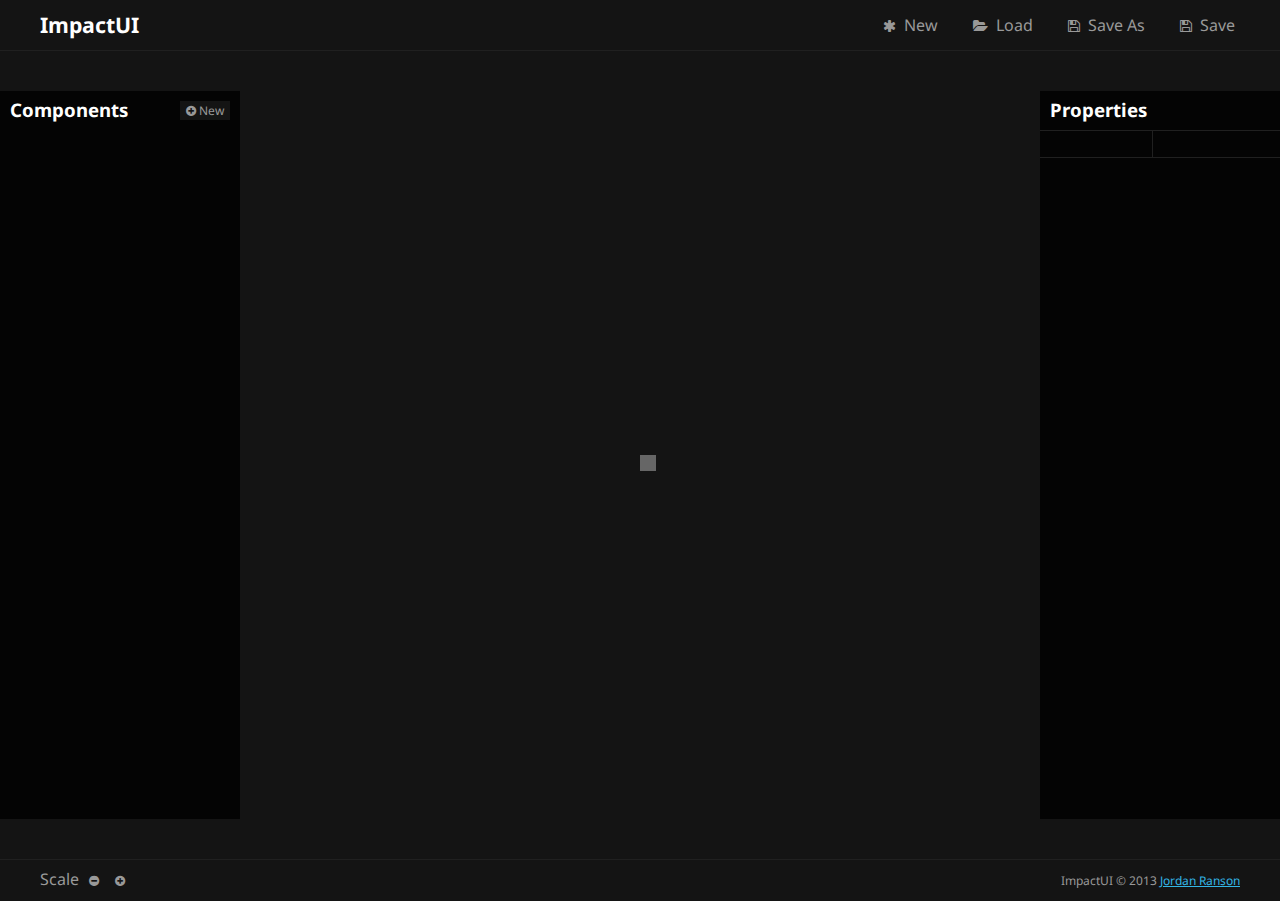
==== index.html @ 95b2a4e8 "Added z index sorting" ====
<!doctype html>
<html lang="us">
<head>
	<meta charset="utf-8">
	<title>ImpactUI</title>
	<link href="css/font-awesome.min.css" rel="stylesheet">
	<link href="css/jquery-ui-1.10.3.custom.min.css" rel="stylesheet">
	<link href="css/impact-ui.css" rel="stylesheet">
	<script src="js/jquery-1.9.1.js"></script>
	<script src="js/jquery-ui-1.10.3.custom.min.js"></script>
    <script src="js/knockout-2.2.1.js"></script>
    <script src="js/models.js"></script>
	<script src="js/app.js"></script>
	<script>
    </script>
</head>
<body>
    <div class="overlay"></div>

    <div class="modal add-component">
        <div class="pull-right modal-close"><i class="icon-remove-sign icon-2x" data-bind="click: hideModals"></i></div>
        <h2>New Component</h2>
        <p>Choose a component to add &mdash;</p>
        <div class="toggle-radio">
            <input type="radio" id="tgl-component-1" name="tgl-component" value="label" checked>
            <label class="btn" for="tgl-component-1">
                <i class="icon-sign-blank"></i>
                <i class="icon-check-sign"></i>
                Label
            </label>
            
            <input type="radio" id="tgl-component-2" name="tgl-component" value="button">
            <label class="btn" for="tgl-component-2">
                <i class="icon-sign-blank"></i>
                <i class="icon-check-sign"></i>
                Button
            </label>
            
            <input type="radio" id="tgl-component-3" name="tgl-component" value="image">
            <label class="btn" for="tgl-component-3">
                <i class="icon-sign-blank"></i>
                <i class="icon-check-sign"></i>
                Image
            </label>
        </div>
        <footer>
            <a class="btn btn-primary" data-bind="click: 
            function(data, event) { 
                createComponent($('input[name=tgl-component]:radio:checked').val()); 
                hideModals();
            }">
                <i class="icon-ok-sign"></i> Create Component
            </a>
            <a class="btn" data-bind="click: hideModals">Cancel</a>
        </footer>
    </div>

    <div class="editor-header">
        <div class="pull-left">
            <h1 class="masthead">ImpactUI</h1>
        </div>
        <div class="pull-right">
            <ul class="file-menu">
                <li><i class="icon-save"></i> Save</li>
                <li><i class="icon-save"></i> Save As</li>
                <li><i class="icon-folder-open"></i> Load</li>
                <li><i class="icon-asterisk"></i> New</li>
            </ul>
        </div>
    </div>
    
    <div class="editor-content">
        
        <!-- Components -->
        <div class="editor-toolbar-left">
            <div class="pull-right btn btn-small btn-primary" data-bind="click: function() { showModal('.add-component') }"><i class="icon-plus-sign"></i> New</div>
            <h2>Components </h2>
            <div class="scrollable-wrapper">
                <ul class="components">
                    <li class="top" data-bind="
                        click: function(data, event) { displayProperties(false, event) }, 
                        text: panel.name,
                        css: { selected: panel.display.selected() === true }">
                    </li>
                </ul>
                <ul class="components components-list" data-bind="foreach: components">
                    <li data-bind="
                        click: function(data, event) { $parent.displayProperties(this, event) },
                        css: { selected: display.selected() === true }">
                        <span data-bind="text: name"></span>
                        <input type="hidden" data-bind="value: z">
                    </li>
                </ul>
            </div>
        </div>
        
        <!-- Layout editor -->
        <div class="editor-window">
                
            <div class="panel" data-bind="
            style: { 
                width: (panel.width() * zoom()) + 'px',
                height: (panel.height() * zoom()) + 'px',
                backgroundSize: (16 * zoom()) + 'px ' + (16 * zoom()) + 'px',
                marginTop: '-' + ((panel.height() * zoom()) / 2) + 'px',
                marginLeft: '-' + ((panel.width() * zoom()) / 2) + 'px'
            }, foreach: components
            ">
            
                <!-- ko if: type === "label" -->
                <div class="component label" data-bind="
                event: { 
                mouseup: function(data, event) {
                    var $tar = $(event.delegateTarget);
                    var pos = $tar.position();
                    this.x(pos.left / $parent.zoom());
                    this.y(pos.top / $parent.zoom());
                    $parent.bindjQuery();
                },
                dblclick: function(data, event) {
                    $parent.displayProperties(this, event);
                }},
                style: {
                    left: (x() * $parent.zoom()) + 'px',
                    top: (y() * $parent.zoom()) + 'px',
                    fontSize: 10 * $parent.zoom() + 'px',
                    zIndex: 100 - z()
                },
                css: { selected: display.selected() === true }">
                    <span data-bind="text: text()">
                </div>
                <!-- /ko -->
                
                <!-- ko if: type === "button" -->
                <div class="component button" data-bind="
                event: { 
                mouseup: function(data, event) {
                    var $tar = $(event.delegateTarget);
                    var pos = $tar.position();
                    var w = $tar.width();
                    var h = $tar.height();
                    this.x(pos.left / $parent.zoom());
                    this.y(pos.top / $parent.zoom());
                    this.width(w / $parent.zoom());
                    this.height(h / $parent.zoom());
                    $parent.bindjQuery();
                },
                dblclick: function(data, event) {
                    $parent.displayProperties(this, event);
                }},
                style: {
                    left: (x() * $parent.zoom()) + 'px',
                    top: (y() * $parent.zoom()) + 'px',
                    fontSize: 10 * $parent.zoom() + 'px',
                    width: (width() * $parent.zoom()) + 'px',
                    height: (height() * $parent.zoom()) + 'px',
                    lineHeight: (height() * $parent.zoom()) + 'px',
                    zIndex: 100 - z()
                },
                css: { selected: display.selected() === true }">
                    <span data-bind="text: text()"></span>
                </div>
                <!-- /ko -->
                
                <!-- ko if: type === "image" -->
                <div class="component image" data-bind="
                event: { 
                mouseup: function(data, event) {
                    var $tar = $(event.delegateTarget);
                    var pos = $tar.position();
                    var w = $tar.width();
                    var h = $tar.height();
                    this.x(pos.left / $parent.zoom());
                    this.y(pos.top / $parent.zoom());
                    this.width(w / $parent.zoom());
                    this.height(h / $parent.zoom());
                    $parent.bindjQuery();
                },
                dblclick: function(data, event) {
                    $parent.displayProperties(this, event);
                }},
                style: {
                    left: (x() * $parent.zoom()) + 'px',
                    top: (y() * $parent.zoom()) + 'px',
                    width: (width() * $parent.zoom()) + 'px',
                    height: (height() * $parent.zoom()) + 'px',
                    zIndex: 100 - z()
                },
                css: { selected: display.selected() === true }"></div>
                <!-- /ko -->
            
            </div>
                
        </div>
        
        <!-- Properties -->
        <div class="editor-toolbar-right">
            <h2>Properties</h2>
            <div class="scrollable-wrapper">
                <table cellspacing="0" cellpadding="2" width="100%">
                    <colgroup>
                        <col width="50%">
                        <col width="50%">
                    </colgroup>
                    <tbody data-bind="foreach: properties">
                        <tr>
                            <td data-bind="text: key"></td>
                            
                            <!-- ko if: type === "number" -->
                            <td><input class="range" type="text" data-bind="event: {
                            mousewheel: function(d,e) { $root.changeRangeMW(this,e); }
                            }, value: value"></td>
                            <!-- /ko -->
                            
                            <!-- ko if: type === "string" -->
                            <td><input type="text" data-bind="value: value"></td>
                            <!-- /ko -->
                            
                            <!-- ko if: type === "readonly" -->
                            <td data-bind="text: value"></td>
                            <!-- /ko -->
                        </tr>
                    </tbody>
                </table>
            </div>
        </div>
        
    </div>
    
    <div class="editor-footer">
        <div class="pull-left">
            <label>Scale</label>
            <a class="btn btn-small" data-bind="click: function(d,e) { zoom(Math.max(zoom() - 1, 1)); bindjQuery(); }"><i class="icon-minus-sign"></i></a>
            <span data-bind="text: zoom"></span>
            <a class="btn btn-small" data-bind="click: function(d,e) { zoom(Math.min(zoom() + 1, 4)); bindjQuery(); }"><i class="icon-plus-sign"></i></a>
        </div>
        <div class="pull-right">
            <small>ImpactUI &copy; 2013 <a href="http://www.jordanranson.com" target="_blank">Jordan Ranson</a></small>
        </div>
    </div>

</body>
</html>
---- css/impact-ui.css ----
@import url('//fonts.googleapis.com/css?family=Droid+Sans:400,700');

html, body, div, span, applet, object, iframe,
h1, h2, h3, h4, h5, h6, p, blockquote, pre,
a, abbr, acronym, address, big, cite, code,
del, dfn, em, img, ins, kbd, q, s, samp,
small, strike, strong, sub, sup, tt, var,
b, u, i, center,
dl, dt, dd, ol, ul, li,
fieldset, form, label, legend,
table, caption, tbody, tfoot, thead, tr, th, td,
article, aside, canvas, details, embed, 
figure, figcaption, footer, header, hgroup, 
menu, nav, output, ruby, section, summary,
time, mark, audio, video {
	margin: 0;
	padding: 0;
	border: 0;
	font-size: 100%;
	font: inherit;
	vertical-align: baseline;
}
/* HTML5 display-role reset for older browsers */
article, aside, details, figcaption, figure, 
footer, header, hgroup, menu, nav, section {
	display: block;
}
body {
	line-height: 1;
}
ol, ul {
	list-style: none;
}
blockquote, q {
	quotes: none;
}
blockquote:before, blockquote:after,
q:before, q:after {
	content: '';
	content: none;
}
table {
	border-collapse: collapse;
	border-spacing: 0;
}


/* ----- */

html, body {
    overflow: hidden;
}

body {
    background: #141414;
    color: #999;
    font-size: 12pt;
    font-family: "Droid Sans";
}

h1,h2,h3,h4,h6 {
    color: #fff;
    font-weight: bold;
}

h2 {
    font-size: 14pt;
    margin-bottom: 15px;
}

a, a:link, a:visited {
    color: #33b5e5;
}

a:hover {
    color: #fff;
}

input, select {
    border: none;
    font-size: 12pt;
    background: rgba(0,0,0,0.5);
    font-family: "Droid Sans";
    font-style: italic;
    color: #999;
}

input[type=text] {
    border-bottom: solid 1px #202020;
}

input[type=text].input-small {
    width: 64px;
    text-align: center;
}

input[type=text].range {
    
}

.btn {
    display: inline-block;
    cursor: pointer;
    padding: 10px;
    background: #141414;
    text-decoration: none;
    color: #999;
}

.btn-small {
    font-size: 9pt;
    height: 19px;
    line-height: 19px;
    padding: 0 6px;
}

.btn-small i {
    line-height: 19px;
}

.btn:hover {
    color: #fff;
    background: #202020;
    border-color: #33b5e5;
}

.btn:hover i {
    color: #33b5e5;
}

.toggle-radio input[type=radio] {
    display: none;
}

.toggle-radio input[type=radio]:checked + label {
    color: #fff;
    background: #33b5e5;
}

.toggle-radio input[type=radio]:checked + label i {
    color: #fff;
}

.toggle-radio input[type=radio] + label .icon-check-sign {
    display: none;
}

.toggle-radio input[type=radio]:checked + label .icon-check-sign {
    display: inline;
}

.toggle-radio input[type=radio]:checked + label .icon-sign-blank {
    display: none;
}


/* Modal */

.overlay {
    display: none;
    position: absolute;
    top: 0;
    left: 0;
    right: 0;
    bottom: 0;
    background: rgba(30,30,30,0.5);
    z-index: 1000;
}

.modal {
    display: none;
    position: absolute;
    width: 50%;
    top: 100px;
    left: 50%;
    margin: 0 0 0 -25%;
    padding: 40px;
    z-index: 1100;
    background: #0b0b0b;
}

.modal .modal-close {
    cursor: pointer;
}

.modal .modal-close:hover {
    color: #fff;
}

.modal h2 {
    margin-bottom: 30px;
    font-size: 18pt;
}

.modal footer {
    margin-top: 30px;
}

.modal p {
    margin-bottom: 15px;
}


/* Header */

.editor-header {
    position: absolute;
    background: #141414;
    top: 0;
    left: 0;
    right: 0;
    height: 51px;
    line-height: 50px;
    box-shadow: 0 -1px 0 #202020 inset;
    padding: 0 40px;
    z-index: 20;
    -webkit-touch-callout: none;
    -webkit-user-select: none;
    -khtml-user-select: none;
    -moz-user-select: none;
    -ms-user-select: none;
    user-select: none;
}

.masthead {
    font-size: 16pt;
}

.file-menu li {
    display: block;
    height: 50px;
    float: right;
    padding: 0 5px;
    margin-left: 25px;
}

.file-menu li:hover {
    color: #fff;
    border-bottom: solid 1px #33b5e5;
    cursor: pointer;
}

.file-menu li i {
    font-weight: normal !important;
    font-size: 14px;
    margin-right: 4px;
}

.file-menu li:hover i {
    color: #33b5e5;
}

.editor-content {
    position: absolute;
    top: 51px;
    bottom: 41px;
    left: 0;
    right: 0;
}

.editor-toolbar-left {
    position: absolute;
    top: 40px;
    bottom: 40px;
    left: 0;
    width: 240px;
    box-sizing: border-box;
    padding: 10px;
    background: rgba(0,0,0,0.8);
    z-index: 10;
}

.editor-toolbar-left li {
    padding: 3px 3px 3px 16px;
    cursor: pointer;
}

.editor-toolbar-left li:hover {
    background: #141414;
    color: #fff;
}

.editor-toolbar-left li.selected {
    background: #33b5e5;
    color: #fff;
}

.editor-toolbar-left li.top {
    padding: 2px;
    font-weight: bold;
}

.editor-toolbar-right {
    position: absolute;
    top: 40px;
    bottom: 40px;
    right: 0;
    width: 240px;
    background: rgba(0,0,0,0.8);
    z-index: 10;
    font-size: 10pt;
}

.editor-toolbar-right h2 {
    margin-bottom: 0px;
    padding: 10px;
}

.editor-toolbar-right input[type=text], 
.editor-toolbar-right select {
    height: 21px;
    border: none;
    padding: 0;
    margin: 0;
    width: 100%;
    vertical-align: middle;
    background: transparent;
    font-size: 10pt;
}

.editor-toolbar-right tr:hover td {
    background: #141414;
    color: #fff;
}

.editor-toolbar-right tr:hover input[type=text],
.editor-toolbar-right tr:hover select,
.editor-toolbar-right input[type=text]:focus,
.editor-toolbar-right select:focus {
    color: #fff;
}

.editor-toolbar-right select {
    background: #040404;
}

.editor-toolbar-right tr:first-child td {
    border-top: solid 1px #202020;
}

.editor-toolbar-right td {
    border-bottom: solid 1px #202020;
    height: 21px;
    line-height: 21px;
    padding: 2px 4px;
}

.editor-toolbar-right tr td:first-child {
    border-right: solid 1px #202020;
}

.editor-window {
    position: absolute;
    top: 40px;
    bottom: 40px;
    left: 280px;
    right: 280px;
}

.panel {
    position: absolute;
    top: 50%;
    left: 50%;
    width: 0px;
    height: 0px;
    margin: -0px 0 0 -0px;
    background: #999;
    background-image: 
        linear-gradient( 0deg, 
            transparent 0%, 
            transparent 93.75%, 
            rgba(0,0,0,.1) 93.75%, 
            rgba(0,0,0,.1) 100% 
        ),
        linear-gradient( -90deg, 
            transparent 0%, 
            transparent 93.75%, 
            rgba(0,0,0,.1) 93.75%, 
            rgba(0,0,0,.1) 100% 
        );
    background-size: 16px 16px;
    background-repeat: repeat;
    box-shadow: 0 5px 15px #000;
    z-index: 5;
    -webkit-touch-callout: none;
    -webkit-user-select: none;
    -khtml-user-select: none;
    -moz-user-select: none;
    -ms-user-select: none;
    user-select: none;
}

.component {
    position: absolute;
    width: 16px;
    height: 16px;
    cursor: move;
    font-size: 8pt;
    -webkit-touch-callout: none;
    -webkit-user-select: none;
    -khtml-user-select: none;
    -moz-user-select: none;
    -ms-user-select: none;
    user-select: none;
}

.component:hover {
    box-shadow: 0 0 0 1px rgba(0,0,0,.65);
}

.component.selected {
    box-shadow: 0 0 0 2px #33b5e5;
}

.component.label {
    width: auto;
    height: 14px;
    line-height: 14px;
    color: #fff;
}

.component.button {
    color: #fff;
    background: #666;
    text-align: center;
}

.component.image {
    background: #666;
}

.editor-footer {
    position: absolute;
    background: #141414;
    bottom: 0;
    left: 0;
    right: 0;
    height: 41px;
    box-shadow: 0 1px 0 #202020 inset;
    padding: 0 40px;
    line-height: 40px;
    z-index: 20;
    -webkit-touch-callout: none;
    -webkit-user-select: none;
    -khtml-user-select: none;
    -moz-user-select: none;
    -ms-user-select: none;
    user-select: none;
}

.editor-footer small {
    font-size: 9pt;
}

.footer-settings li {
    display: block;
    float: left;
}
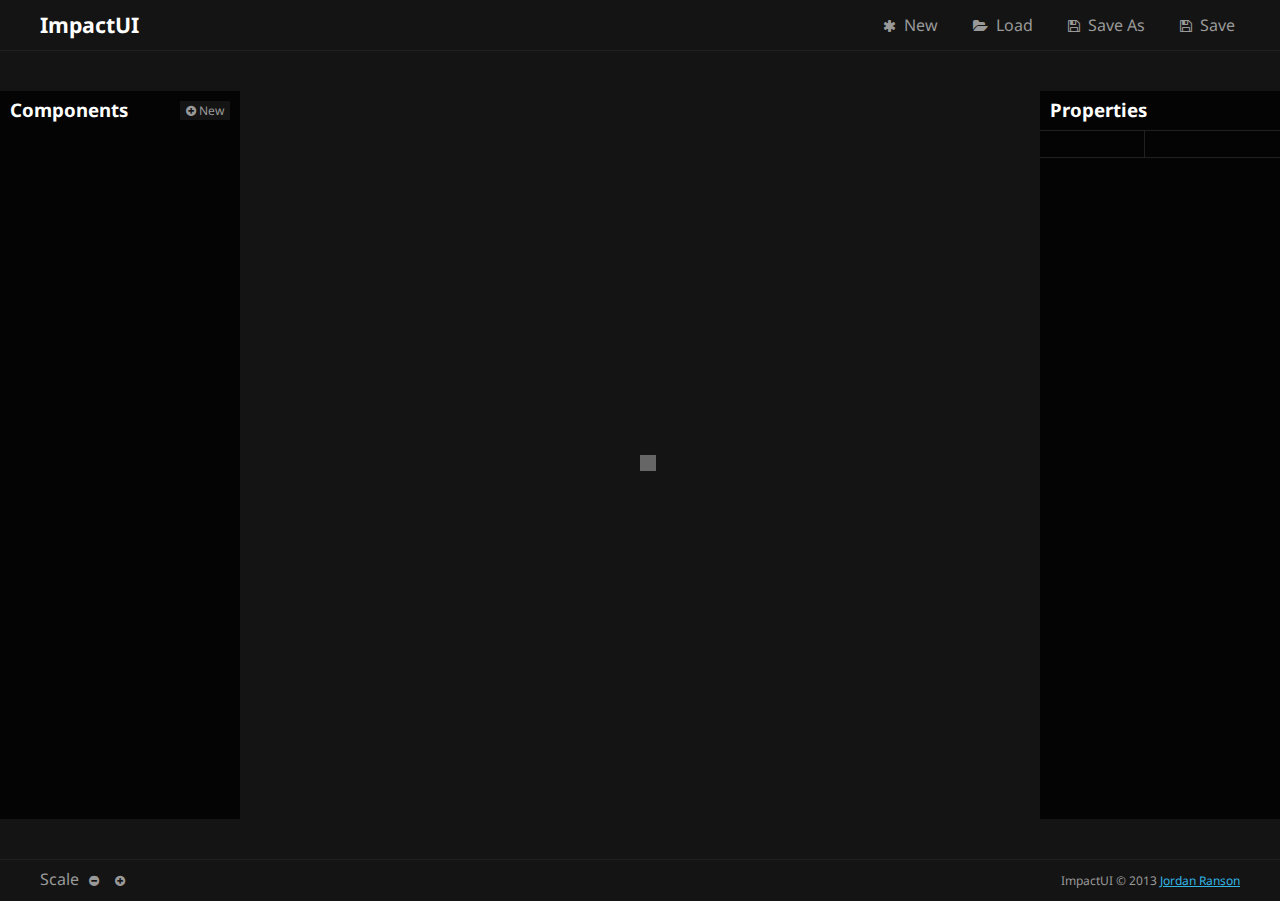
==== commit f07d6a59: "Fixed labels scaling and added line height" ====
--- a/index.html
+++ b/index.html
@@ -9,6 +9,7 @@
 	<link href="css/impact-ui.css" rel="stylesheet">
 	<script src="js/jquery-1.9.1.js"></script>
 	<script src="js/jquery-ui-1.10.3.custom.min.js"></script>
+    <script src="js/mousetrap.min.js"></script>
     <script src="js/knockout-2.2.1.js"></script>
     <script src="js/models.js"></script>
 	<script src="js/app.js"></script>
@@ -114,16 +115,23 @@
                 mouseup: function(data, event) {
                     var $tar = $(event.delegateTarget);
                     var pos = $tar.position();
+                    var w = $tar.width();
+                    var h = $tar.height();
                     this.x(pos.left / $parent.zoom());
                     this.y(pos.top / $parent.zoom());
+                    this.width(w / $parent.zoom());
+                    this.height(h / $parent.zoom());
                     $parent.bindjQuery();
                 },
-                dblclick: function(data, event) {
+                mousedown: function(data, event) {
                     $parent.displayProperties(this, event);
                 }},
                 style: {
                     left: (x() * $parent.zoom()) + 'px',
                     top: (y() * $parent.zoom()) + 'px',
+                    width: (width() * $parent.zoom()) + 'px',
+                    height: (height() * $parent.zoom()) + 'px',
+                    lineHeight: lineHeight(),
                     fontSize: 10 * $parent.zoom() + 'px',
                     zIndex: 100 - z()
                 },
@@ -146,7 +154,7 @@
                     this.height(h / $parent.zoom());
                     $parent.bindjQuery();
                 },
-                dblclick: function(data, event) {
+                mousedown: function(data, event) {
                     $parent.displayProperties(this, event);
                 }},
                 style: {
@@ -177,7 +185,7 @@
                     this.height(h / $parent.zoom());
                     $parent.bindjQuery();
                 },
-                dblclick: function(data, event) {
+                mousedown: function(data, event) {
                     $parent.displayProperties(this, event);
                 }},
                 style: {
@@ -207,10 +215,16 @@
                         <tr>
                             <td data-bind="text: key"></td>
                             
-                            <!-- ko if: type === "number" -->
-                            <td><input class="range" type="text" data-bind="event: {
-                            mousewheel: function(d,e) { $root.changeRangeMW(this,e); }
-                            }, value: value"></td>
+                            <!-- ko if: type === "position" -->
+                            <td><input class="range" type="number" step="4" data-bind="value: value"></td>
+                            <!-- /ko -->
+                            
+                            <!-- ko if: type === "size" -->
+                            <td><input class="range" type="number" min="0" step="4" data-bind="value: value"></td>
+                            <!-- /ko -->
+                            
+                            <!-- ko if: type === "lineHeight" -->
+                            <td><input class="range" type="number" min="1" step="0.2" data-bind="value: value"></td>
                             <!-- /ko -->
                             
                             <!-- ko if: type === "string" -->
--- a/css/impact-ui.css
+++ b/css/impact-ui.css
@@ -85,17 +85,15 @@
     color: #999;
 }
 
-input[type=text] {
+input[type=text], 
+input[type=number] {
     border-bottom: solid 1px #202020;
 }
 
-input[type=text].input-small {
+input[type=text].input-small,
+input[type=number].input-small {
     width: 64px;
     text-align: center;
-}
-
-input[type=text].range {
-    
 }
 
 .btn {
@@ -307,6 +305,7 @@
 }
 
 .editor-toolbar-right input[type=text], 
+.editor-toolbar-right input[type=number], 
 .editor-toolbar-right select {
     height: 21px;
     border: none;
@@ -324,8 +323,10 @@
 }
 
 .editor-toolbar-right tr:hover input[type=text],
+.editor-toolbar-right tr:hover input[type=number],
 .editor-toolbar-right tr:hover select,
 .editor-toolbar-right input[type=text]:focus,
+.editor-toolbar-right input[type=number]:focus,
 .editor-toolbar-right select:focus {
     color: #fff;
 }
@@ -405,7 +406,7 @@
 }
 
 .component:hover {
-    box-shadow: 0 0 0 1px rgba(0,0,0,.65);
+    box-shadow: 0 0 0 1px rgba(0,0,0,.5);
 }
 
 .component.selected {
@@ -415,7 +416,7 @@
 .component.label {
     width: auto;
     height: 14px;
-    line-height: 14px;
+    line-height: 1.2;
     color: #fff;
 }
 
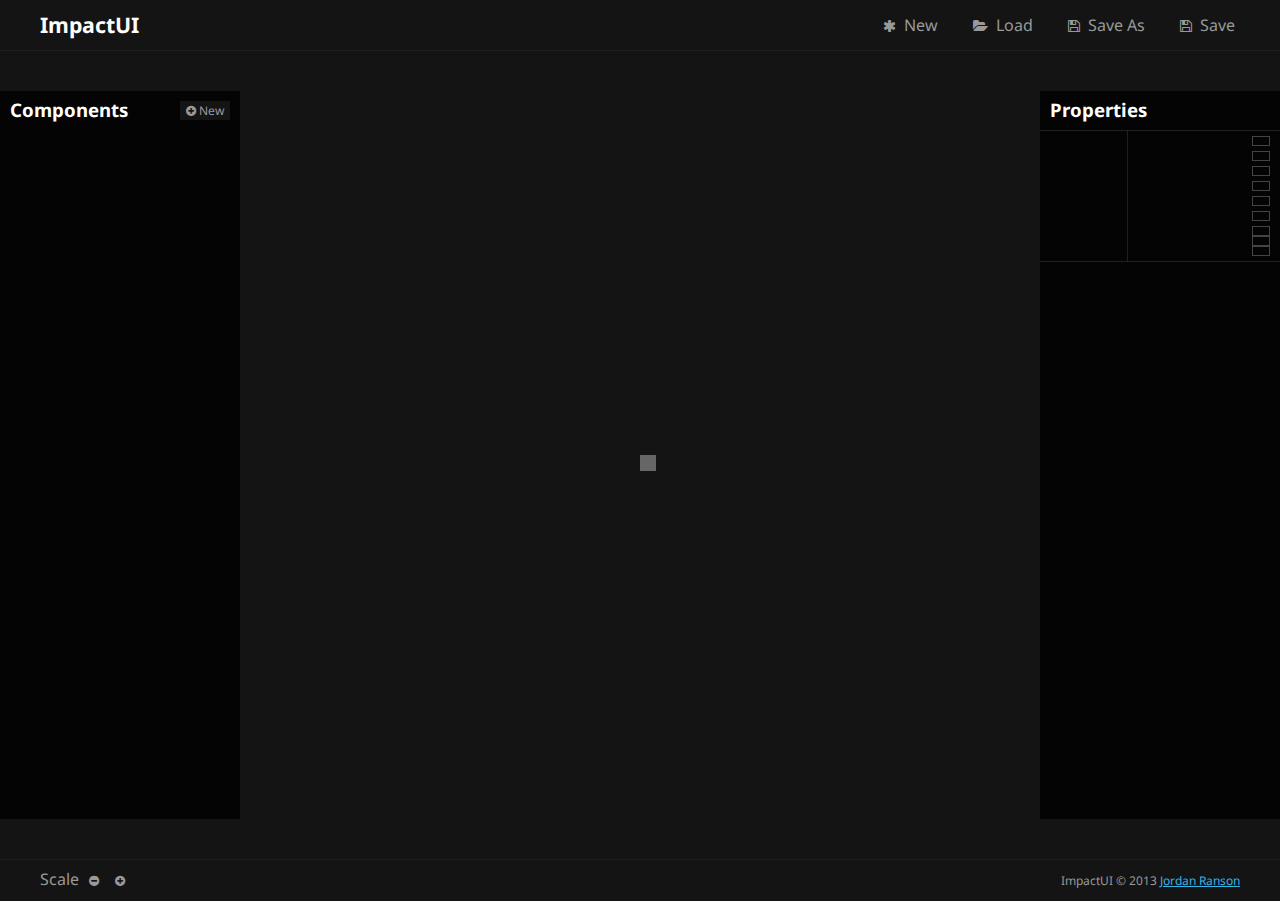
==== commit 015b4060: "Added anchor value to components" ====
--- a/index.html
+++ b/index.html
@@ -11,6 +11,7 @@
 	<script src="js/jquery-ui-1.10.3.custom.min.js"></script>
     <script src="js/mousetrap.min.js"></script>
     <script src="js/knockout-2.2.1.js"></script>
+    <script src="js/knockout.mapping-latest.js"></script>
     <script src="js/models.js"></script>
 	<script src="js/app.js"></script>
 	<script>
@@ -234,6 +235,29 @@
                             <!-- ko if: type === "readonly" -->
                             <td data-bind="text: value"></td>
                             <!-- /ko -->
+                            
+                            <!-- ko if: type === "anchor" -->
+                            <td class="property-anchor">
+                                <input type="radio" name="anchor" id="a-tl" value="topleft" data-bind="checked: value">
+                                <label for="a-tl"></label>
+                                <input type="radio" name="anchor" id="a-tc" value="topcenter" data-bind="checked: value">
+                                <label for="a-tc"></label>
+                                <input type="radio" name="anchor" id="a-tr" value="topright" data-bind="checked: value">
+                                <label for="a-tr"></label>
+                                <input type="radio" name="anchor" id="a-l" value="left" data-bind="checked: value">
+                                <label for="a-l"></label>
+                                <input type="radio" name="anchor" id="a-c" value="center" data-bind="checked: value">
+                                <label for="a-c"></label>
+                                <input type="radio" name="anchor" id="a-r" value="right" data-bind="checked: value">
+                                <label for="a-r"></label>
+                                <input type="radio" name="anchor" id="a-bl" value="bottomleft" data-bind="checked: value">
+                                <label for="a-bl"></label>
+                                <input type="radio" name="anchor" id="a-bc" value="bottomcenter" data-bind="checked: value">
+                                <label for="a-bc"></label>
+                                <input type="radio" name="anchor" id="a-br" value="bottomright" data-bind="checked: value">
+                                <label for="a-br"></label>
+                            </td>
+                            <!-- /ko -->
                         </tr>
                     </tbody>
                 </table>
--- a/css/impact-ui.css
+++ b/css/impact-ui.css
@@ -344,6 +344,45 @@
     height: 21px;
     line-height: 21px;
     padding: 2px 4px;
+    vertical-align: top;
+}
+
+.editor-toolbar-right td.property-anchor {
+    padding: 5px;
+}
+
+.property-anchor input {
+    display: none;
+}
+
+.property-anchor label {
+    display: block;
+    width: 16px;
+    height: 8px;
+    border: solid 1px #444;
+    margin: 0 5px 5px 0;
+    float: left;
+    cursor: pointer;
+}
+
+.property-anchor input:checked + label {
+    background-color: #444;
+}
+
+tr:hover .property-anchor label {
+    border-color: #999;
+}
+
+tr:hover .property-anchor input:checked + label {
+    background-color: #999;
+}
+
+.property-anchor label:nth-of-type(3n+1) {
+    clear: left;
+}
+
+.property-anchor label:nth-last-of-type(-n+3) {
+    margin-bottom: 0;
 }
 
 .editor-toolbar-right tr td:first-child {
